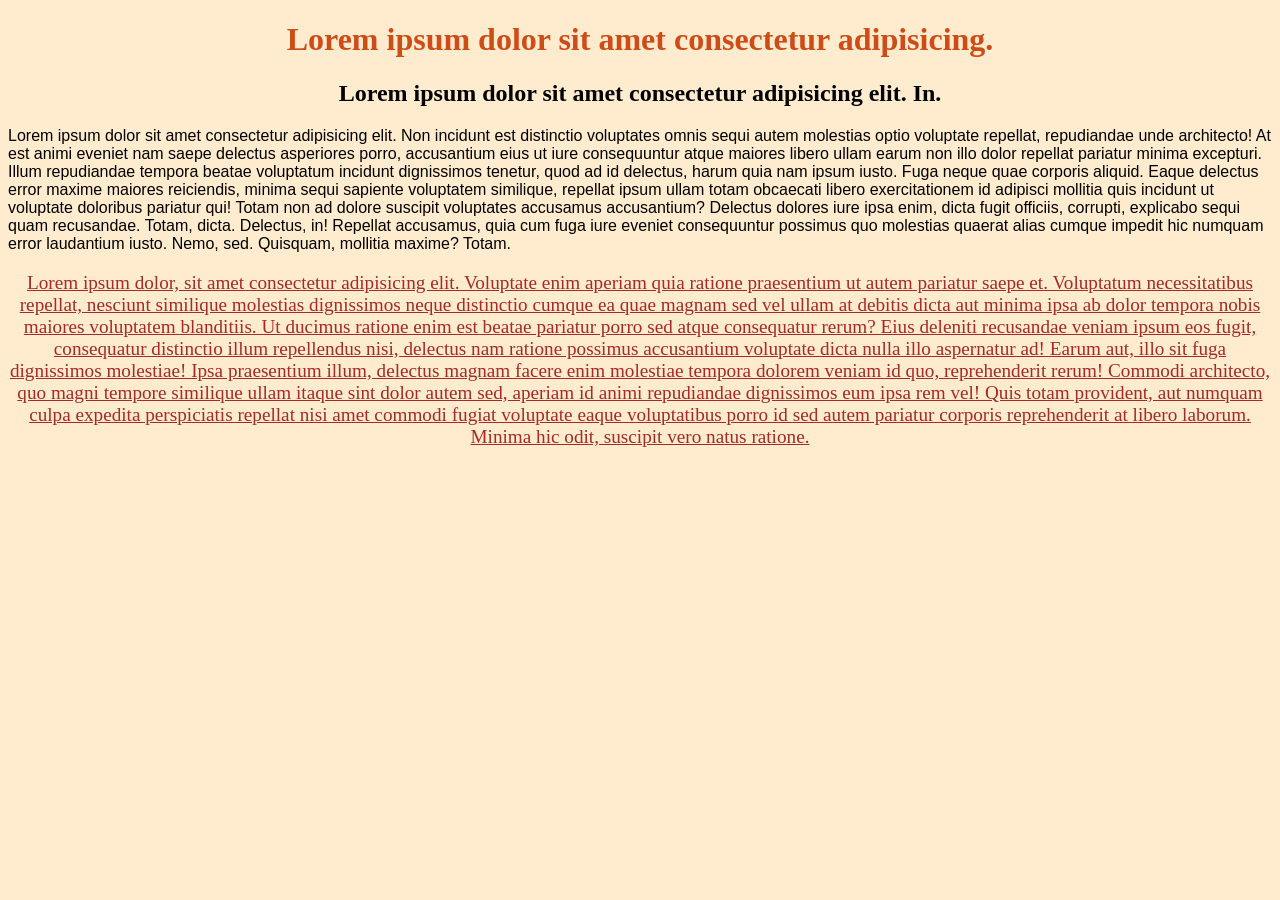
==== css/basics/index.html @ 077d0e74 "css" ====
<!DOCTYPE html>
<html lang="en">
<head>
    <meta charset="UTF-8">
    <meta name="viewport" content="width=device-width, initial-scale=1.0">
    <title>CSS</title>
    <style>
        h2{
            text-align: center;
        }
    </style>
    <link rel="stylesheet" href="style.css">
</head>
<body style="background-color: blanchedalmond;">
    <h1 style="text-align:center; color: rgb(206, 76, 24);">Lorem ipsum dolor sit amet consectetur adipisicing.</h1>
    <h2>Lorem ipsum dolor sit amet consectetur adipisicing elit. In.</h2>

    <p style="font-family: Verdana, Geneva, Tahoma, sans-serif;">Lorem ipsum dolor sit amet consectetur adipisicing elit. Non incidunt est distinctio voluptates omnis sequi autem molestias optio voluptate repellat, repudiandae unde architecto! At est animi eveniet nam saepe delectus asperiores porro, accusantium eius ut iure consequuntur atque maiores libero ullam earum non illo dolor repellat pariatur minima excepturi. Illum repudiandae tempora beatae voluptatum incidunt dignissimos tenetur, quod ad id delectus, harum quia nam ipsum iusto. Fuga neque quae corporis aliquid. Eaque delectus error maxime maiores reiciendis, minima sequi sapiente voluptatem similique, repellat ipsum ullam totam obcaecati libero exercitationem id adipisci mollitia quis incidunt ut voluptate doloribus pariatur qui! Totam non ad dolore suscipit voluptates accusamus accusantium? Delectus dolores iure ipsa enim, dicta fugit officiis, corrupti, explicabo sequi quam recusandae. Totam, dicta. Delectus, in! Repellat accusamus, quia cum fuga iure eveniet consequuntur possimus quo molestias quaerat alias cumque impedit hic numquam error laudantium iusto. Nemo, sed. Quisquam, mollitia maxime? Totam.</p>
    <p class="bold">Lorem ipsum dolor, sit amet consectetur adipisicing elit. Voluptate enim aperiam quia ratione praesentium ut autem pariatur saepe et. Voluptatum necessitatibus repellat, nesciunt similique molestias dignissimos neque distinctio cumque ea quae magnam sed vel ullam at debitis dicta aut minima ipsa ab dolor tempora nobis maiores voluptatem blanditiis. Ut ducimus ratione enim est beatae pariatur porro sed atque consequatur rerum? Eius deleniti recusandae veniam ipsum eos fugit, consequatur distinctio illum repellendus nisi, delectus nam ratione possimus accusantium voluptate dicta nulla illo aspernatur ad! Earum aut, illo sit fuga dignissimos molestiae! Ipsa praesentium illum, delectus magnam facere enim molestiae tempora dolorem veniam id quo, reprehenderit rerum! Commodi architecto, quo magni tempore similique ullam itaque sint dolor autem sed, aperiam id animi repudiandae dignissimos eum ipsa rem vel! Quis totam provident, aut numquam culpa expedita perspiciatis repellat nisi amet commodi fugiat voluptate eaque voluptatibus porro id sed autem pariatur corporis reprehenderit at libero laborum. Minima hic odit, suscipit vero natus ratione.</p>
</body>
</html>
---- css/basics/style.css ----
.bold{
    text-decoration: underline;
    text-align: center;
    color: brown;
    font-size: larger;
}
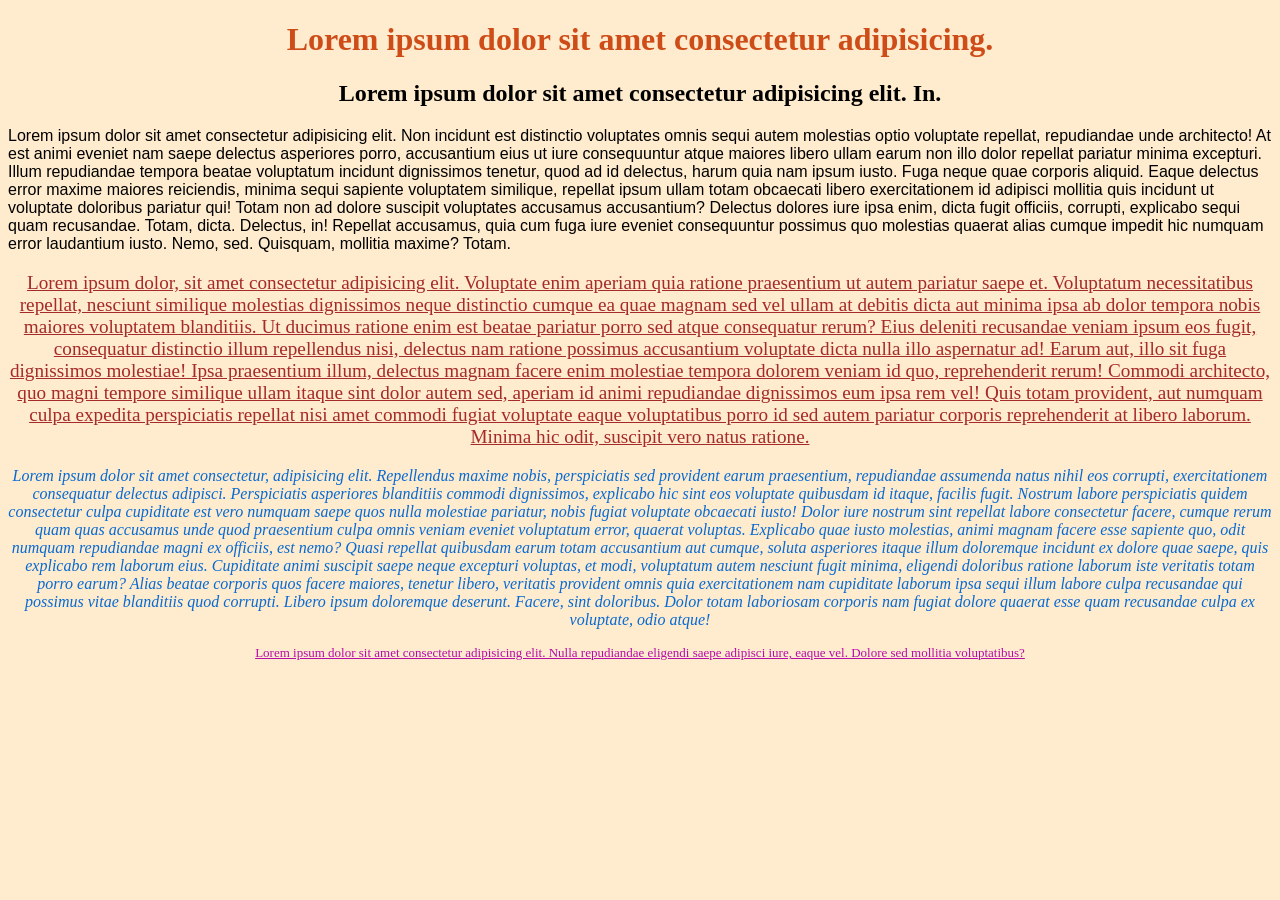
==== commit afa4f94e: "styling css" ====
--- a/css/basics/index.html
+++ b/css/basics/index.html
@@ -17,5 +17,7 @@
 
     <p style="font-family: Verdana, Geneva, Tahoma, sans-serif;">Lorem ipsum dolor sit amet consectetur adipisicing elit. Non incidunt est distinctio voluptates omnis sequi autem molestias optio voluptate repellat, repudiandae unde architecto! At est animi eveniet nam saepe delectus asperiores porro, accusantium eius ut iure consequuntur atque maiores libero ullam earum non illo dolor repellat pariatur minima excepturi. Illum repudiandae tempora beatae voluptatum incidunt dignissimos tenetur, quod ad id delectus, harum quia nam ipsum iusto. Fuga neque quae corporis aliquid. Eaque delectus error maxime maiores reiciendis, minima sequi sapiente voluptatem similique, repellat ipsum ullam totam obcaecati libero exercitationem id adipisci mollitia quis incidunt ut voluptate doloribus pariatur qui! Totam non ad dolore suscipit voluptates accusamus accusantium? Delectus dolores iure ipsa enim, dicta fugit officiis, corrupti, explicabo sequi quam recusandae. Totam, dicta. Delectus, in! Repellat accusamus, quia cum fuga iure eveniet consequuntur possimus quo molestias quaerat alias cumque impedit hic numquam error laudantium iusto. Nemo, sed. Quisquam, mollitia maxime? Totam.</p>
     <p class="bold">Lorem ipsum dolor, sit amet consectetur adipisicing elit. Voluptate enim aperiam quia ratione praesentium ut autem pariatur saepe et. Voluptatum necessitatibus repellat, nesciunt similique molestias dignissimos neque distinctio cumque ea quae magnam sed vel ullam at debitis dicta aut minima ipsa ab dolor tempora nobis maiores voluptatem blanditiis. Ut ducimus ratione enim est beatae pariatur porro sed atque consequatur rerum? Eius deleniti recusandae veniam ipsum eos fugit, consequatur distinctio illum repellendus nisi, delectus nam ratione possimus accusantium voluptate dicta nulla illo aspernatur ad! Earum aut, illo sit fuga dignissimos molestiae! Ipsa praesentium illum, delectus magnam facere enim molestiae tempora dolorem veniam id quo, reprehenderit rerum! Commodi architecto, quo magni tempore similique ullam itaque sint dolor autem sed, aperiam id animi repudiandae dignissimos eum ipsa rem vel! Quis totam provident, aut numquam culpa expedita perspiciatis repellat nisi amet commodi fugiat voluptate eaque voluptatibus porro id sed autem pariatur corporis reprehenderit at libero laborum. Minima hic odit, suscipit vero natus ratione.</p>
+    <p class="italic">Lorem ipsum dolor sit amet consectetur, adipisicing elit. Repellendus maxime nobis, perspiciatis sed provident earum praesentium, repudiandae assumenda natus nihil eos corrupti, exercitationem consequatur delectus adipisci. Perspiciatis asperiores blanditiis commodi dignissimos, explicabo hic sint eos voluptate quibusdam id itaque, facilis fugit. Nostrum labore perspiciatis quidem consectetur culpa cupiditate est vero numquam saepe quos nulla molestiae pariatur, nobis fugiat voluptate obcaecati iusto! Dolor iure nostrum sint repellat labore consectetur facere, cumque rerum quam quas accusamus unde quod praesentium culpa omnis veniam eveniet voluptatum error, quaerat voluptas. Explicabo quae iusto molestias, animi magnam facere esse sapiente quo, odit numquam repudiandae magni ex officiis, est nemo? Quasi repellat quibusdam earum totam accusantium aut cumque, soluta asperiores itaque illum doloremque incidunt ex dolore quae saepe, quis explicabo rem laborum eius. Cupiditate animi suscipit saepe neque excepturi voluptas, et modi, voluptatum autem nesciunt fugit minima, eligendi doloribus ratione laborum iste veritatis totam porro earum? Alias beatae corporis quos facere maiores, tenetur libero, veritatis provident omnis quia exercitationem nam cupiditate laborum ipsa sequi illum labore culpa recusandae qui possimus vitae blanditiis quod corrupti. Libero ipsum doloremque deserunt. Facere, sint doloribus. Dolor totam laboriosam corporis nam fugiat dolore quaerat esse quam recusandae culpa ex voluptate, odio atque!</p>
+    <p class="underline">Lorem ipsum dolor sit amet consectetur adipisicing elit. Nulla repudiandae eligendi saepe adipisci iure, eaque vel. Dolore sed mollitia voluptatibus?</p>
 </body>
 </html>
--- a/css/basics/style.css
+++ b/css/basics/style.css
@@ -3,4 +3,16 @@
     text-align: center;
     color: brown;
     font-size: larger;
+}
+.italic{
+    font-style: italic;
+    text-align: center;
+    color: rgb(7, 106, 211);
+    font-size: medium;
+}
+.underline{
+    text-decoration: underline;
+    text-align: center;
+    color: rgb(183, 12, 166);
+    font-size:small;
 }
